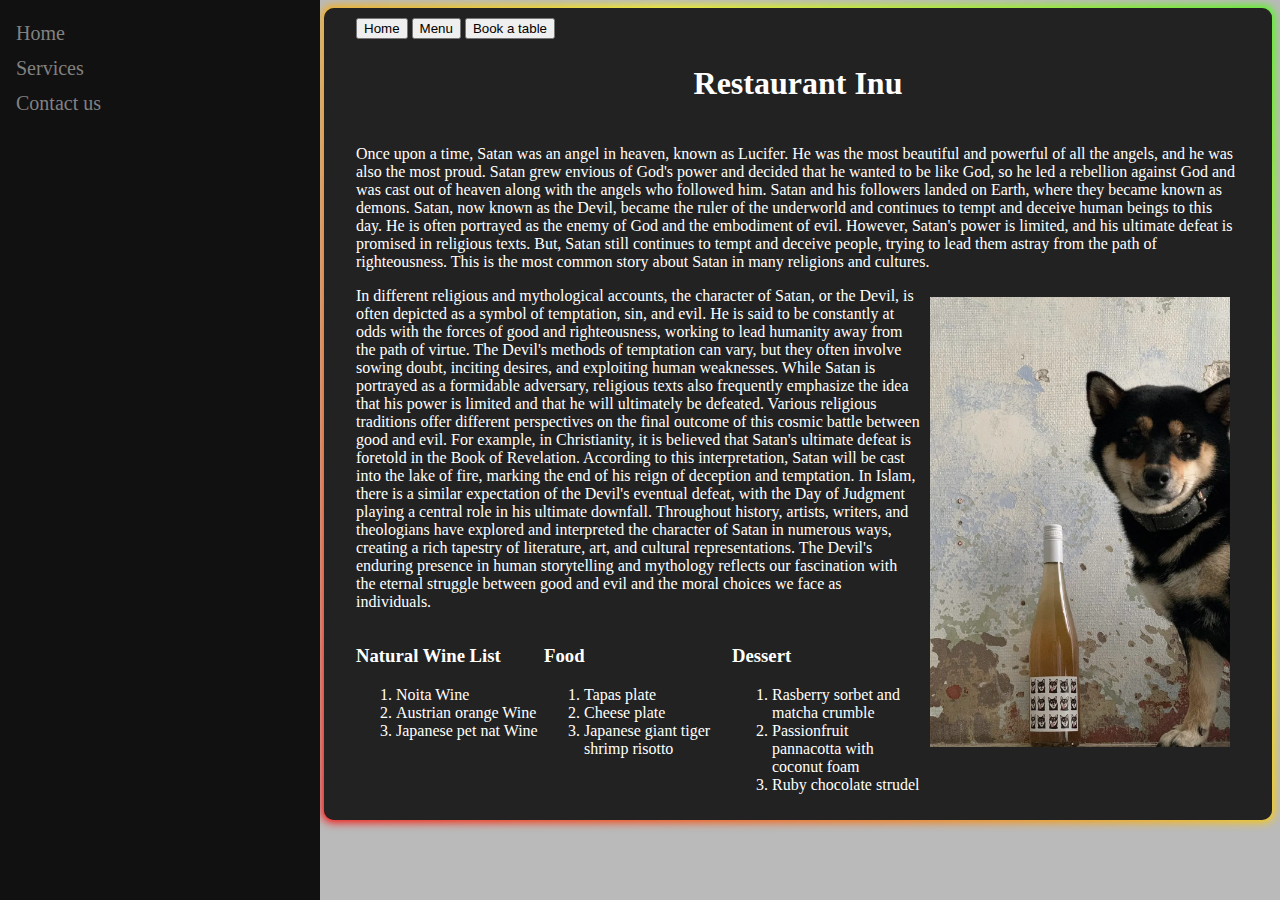
==== Digitekniikka/index.html @ a3fbdbde "update" ====
<!DOCTYPE html>
<html>
    <head>
        <title>Harjoitustyö</title>
        <meta name="viewport" content="width=device-width, initial-scale=1">
        <meta charset="UTF-8">
        <meta name="author" content="Phong">
        <link href="style.css" rel="stylesheet" type="text/css">

    </head>
    <body>
        <div class="sidebar">
            <a href="#home"><i class="home"></i> Home</a>
            <a href="#services"><i class="services"></i> Services</a>
            <a href="#clients"><i class="contact"></i> Contact us</a>
        </div>

        <div class="content">
            <button type="button" onclick="alert('Bomboclat')">Home</button>
            <button type="button" onclick="alert('Bomboclat!')">Menu</button>
            <button type="button" onclick="alert('Bomboclat')">Book a table</button>

            <div class="container">
                <h1 class="centered-h1">Restaurant Inu </h1>
            </div>

            <p>Once upon a time, Satan was an angel in heaven, known as Lucifer. He was the most beautiful and powerful of all the angels, and he was also the most proud. Satan grew envious of God's power and decided that he wanted to be like God, so he led a rebellion against God and was cast out of heaven along with the angels who followed him.
                Satan and his followers landed on Earth, where they became known as demons. Satan, now known as the Devil, became the ruler of the underworld and continues to tempt and deceive human beings to this day. He is often portrayed as the enemy of God and the embodiment of evil.
                However, Satan's power is limited, and his ultimate defeat is promised in religious texts. But, Satan still continues to tempt and deceive people, trying to lead them astray from the path of righteousness.
                This is the most common story about Satan in many religions and cultures.
            </p>

            <img src="img/1.png" alt="Koira ja viini" width="300" height="450">
            
            <p>
                In different religious and mythological accounts, the character of Satan, or the Devil, is often depicted as a symbol of temptation, sin, and evil. He is said to be constantly at odds with the forces of good and righteousness, working to lead humanity away from the path of virtue. The Devil's methods of temptation can vary, but they often involve sowing doubt, inciting desires, and exploiting human weaknesses.
                While Satan is portrayed as a formidable adversary, religious texts also frequently emphasize the idea that his power is limited and that he will ultimately be defeated. Various religious traditions offer different perspectives on the final outcome of this cosmic battle between good and evil.
                For example, in Christianity, it is believed that Satan's ultimate defeat is foretold in the Book of Revelation. According to this interpretation, Satan will be cast into the lake of fire, marking the end of his reign of deception and temptation. In Islam, there is a similar expectation of the Devil's eventual defeat, with the Day of Judgment playing a central role in his ultimate downfall.
                Throughout history, artists, writers, and theologians have explored and interpreted the character of Satan in numerous ways, creating a rich tapestry of literature, art, and cultural representations. The Devil's enduring presence in human storytelling and mythology reflects our fascination with the eternal struggle between good and evil and the moral choices we face as individuals.
            </p>
        <div class="lists">
           <div class="list">
            <h3>Natural Wine List</h3>
            <ol>
                <li>Noita Wine</li>
                <li>Austrian orange Wine</li>
                <li>Japanese pet nat Wine</li>
            </ol>
        </div>
            <div class="list">
            <h3>Food</h3>
            <ol>
                <li>Tapas plate</li>
                <li>Cheese plate</li>
                <li>Japanese giant tiger shrimp risotto</li>
            </ol>
        </div>
        <div class="list">
            <h3>Dessert</h3>
            <ol>
                <li>Rasberry sorbet and matcha crumble</li>
                <li>Passionfruit pannacotta with coconut foam</li>
                <li>Ruby chocolate strudel</li>
            </ol>
         </div>
        </div>
    </body>
</html>
---- Digitekniikka/style.css ----
body {
    background-color: #bababa;
    }

  .sidebar {
    height: 100%;
    width: 160px;
    position: fixed;
    z-index: 1;
    top: 0;
    left: 0;
    background-color: #111;
    overflow-x: hidden;
    padding-top: 16px;
  }

  .sidebar a {
    padding: 6px 8px 6px 16px;
    text-decoration: none;
    font-size: 20px;
    color: #818181;
    display: block;
  }

  .sidebar a:hover {
    color: #f1f1f1;
  }

  .main {
    margin-left: 160px;
    padding: 0px 10px;
  }
  
  @media screen and (max-height: 450px) {
    .sidebar {padding-top: 15px;}
    .sidebar a {font-size: 18px;}
  }

  .sidebar {
      width: 25%;
      float: left;
  }

  .content {
      margin-left: 25%;
  }

  img {
      float: right;
      margin: 10px;
  }

  .container {
    text-align: center; 
    display: flex;
    align-items: center; 
    height: 10vh; 
}

.centered-h1 {
    margin: 0 auto; 
}
.lists {
    display: flex;
}
.list {
    flex: 1;
}

.content {
  padding: 0.6em 2em;
  border: none;
  outline: none;
  color: rgb(255, 255, 255);
  background: #111;
  cursor: pointer;
  position: relative;
  z-index: 0;
  border-radius: 10px;
  user-select: none;
  -webkit-user-select: none;
  touch-action: manipulation;
}

.content:before {
  content: "";
  background: linear-gradient(
    45deg,
    #ff0000,
    #ff7300,
    #fffb00,
    #48ff00,
    #00ffd5,
    #002bff,
    #7a00ff,
    #ff00c8,
    #ff0000
  );
  position: absolute;
  top: -2px;
  left: -2px;
  background-size: 400%;
  z-index: -1;
  filter: blur(5px);
  -webkit-filter: blur(5px);
  width: calc(100% + 4px);
  height: calc(100% + 4px);
  animation: glowing-button-85 20s linear infinite;
  transition: opacity 0.3s ease-in-out;
  border-radius: 10px;
}

@keyframes glowing-button-85 {
  0% {
    background-position: 0 0;
  }
  50% {
    background-position: 400% 0;
  }
  100% {
    background-position: 0 0;
  }
}

.content:after {
  z-index: -1;
  content: "";
  position: absolute;
  width: 100%;
  height: 100%;
  background: #222;
  left: 0;
  top: 0;
  border-radius: 10px;
}
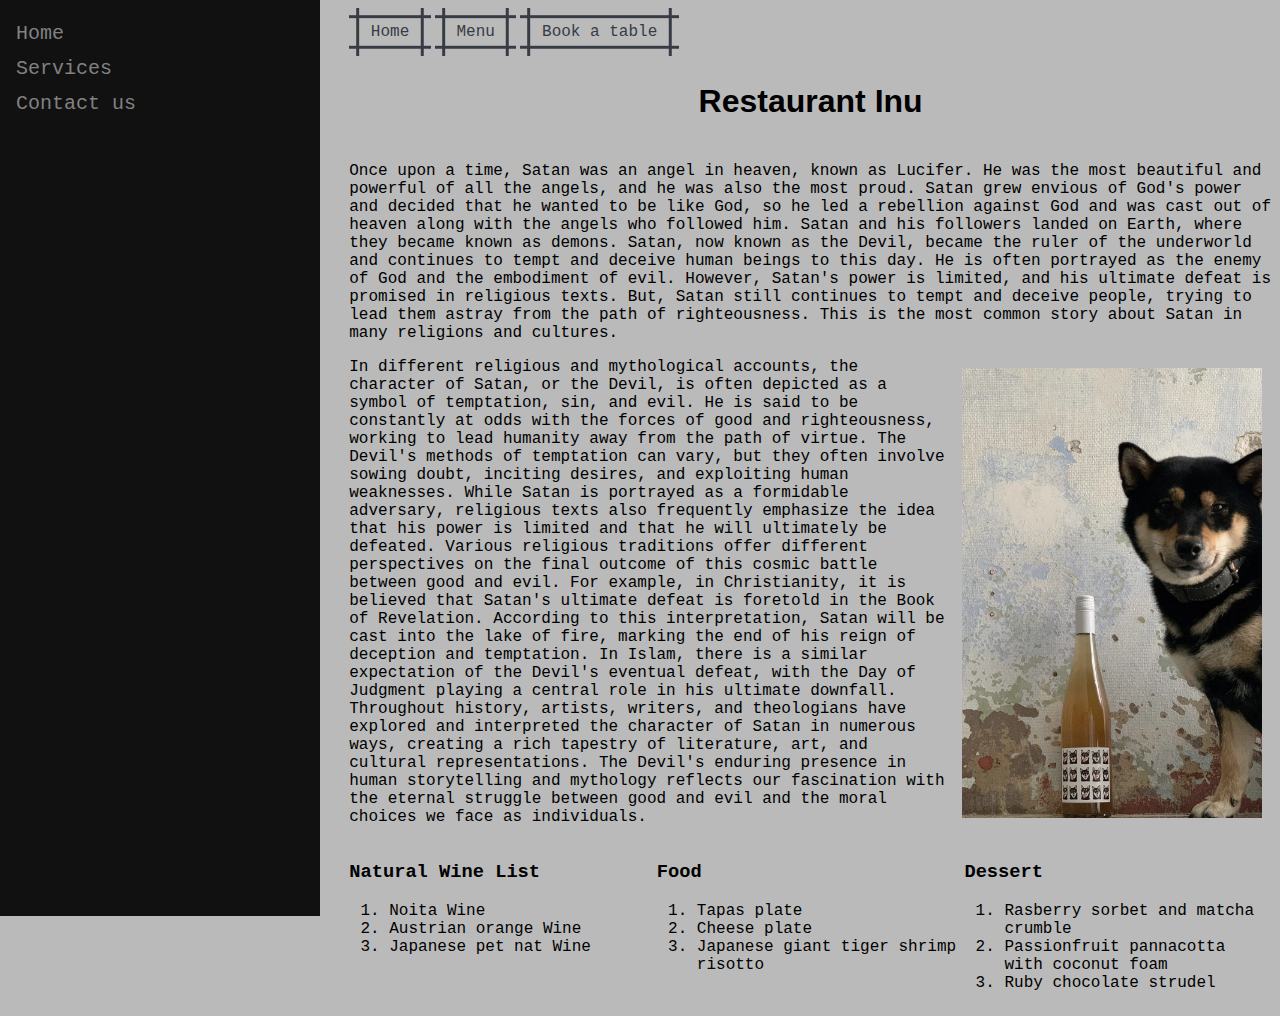
==== commit 0dc82b8f: "tekstin tyyli, painikkeiden tyyli" ====
--- a/Digitekniikka/index.html
+++ b/Digitekniikka/index.html
@@ -15,16 +15,16 @@
             <a href="#clients"><i class="contact"></i> Contact us</a>
         </div>
 
-        <div class="content">
-            <button type="button" onclick="alert('Bomboclat')">Home</button>
-            <button type="button" onclick="alert('Bomboclat!')">Menu</button>
-            <button type="button" onclick="alert('Bomboclat')">Book a table</button>
+        <div class="buttons">
+            <button class="button-89" onclick="alert('Bomboclat')"="button">Home</button>
+            <button class="button-89" onclick="alert('Bomboclat')"="button">Menu</button>
+            <button class="button-89" onclick="alert('Bomboclat')"="button">Book a table</button>
 
             <div class="container">
                 <h1 class="centered-h1">Restaurant Inu </h1>
             </div>
-
-            <p>Once upon a time, Satan was an angel in heaven, known as Lucifer. He was the most beautiful and powerful of all the angels, and he was also the most proud. Satan grew envious of God's power and decided that he wanted to be like God, so he led a rebellion against God and was cast out of heaven along with the angels who followed him.
+            
+            <p class="p2">Once upon a time, Satan was an angel in heaven, known as Lucifer. He was the most beautiful and powerful of all the angels, and he was also the most proud. Satan grew envious of God's power and decided that he wanted to be like God, so he led a rebellion against God and was cast out of heaven along with the angels who followed him.
                 Satan and his followers landed on Earth, where they became known as demons. Satan, now known as the Devil, became the ruler of the underworld and continues to tempt and deceive human beings to this day. He is often portrayed as the enemy of God and the embodiment of evil.
                 However, Satan's power is limited, and his ultimate defeat is promised in religious texts. But, Satan still continues to tempt and deceive people, trying to lead them astray from the path of righteousness.
                 This is the most common story about Satan in many religions and cultures.
@@ -32,7 +32,7 @@
 
             <img src="img/1.png" alt="Koira ja viini" width="300" height="450">
             
-            <p>
+            <p class="p2">
                 In different religious and mythological accounts, the character of Satan, or the Devil, is often depicted as a symbol of temptation, sin, and evil. He is said to be constantly at odds with the forces of good and righteousness, working to lead humanity away from the path of virtue. The Devil's methods of temptation can vary, but they often involve sowing doubt, inciting desires, and exploiting human weaknesses.
                 While Satan is portrayed as a formidable adversary, religious texts also frequently emphasize the idea that his power is limited and that he will ultimately be defeated. Various religious traditions offer different perspectives on the final outcome of this cosmic battle between good and evil.
                 For example, in Christianity, it is believed that Satan's ultimate defeat is foretold in the Book of Revelation. According to this interpretation, Satan will be cast into the lake of fire, marking the end of his reign of deception and temptation. In Islam, there is a similar expectation of the Devil's eventual defeat, with the Day of Judgment playing a central role in his ultimate downfall.
@@ -40,27 +40,27 @@
             </p>
         <div class="lists">
            <div class="list">
-            <h3>Natural Wine List</h3>
+            <h3 class="p2">Natural Wine List</h3>
             <ol>
-                <li>Noita Wine</li>
-                <li>Austrian orange Wine</li>
-                <li>Japanese pet nat Wine</li>
+                <li class="p2">Noita Wine</li>
+                <li class="p2">Austrian orange Wine</li>
+                <li class="p2">Japanese pet nat Wine</li>
             </ol>
         </div>
             <div class="list">
-            <h3>Food</h3>
+            <h3 class="p2">Food</h3>
             <ol>
-                <li>Tapas plate</li>
-                <li>Cheese plate</li>
-                <li>Japanese giant tiger shrimp risotto</li>
+                <li class="p2">Tapas plate</li>
+                <li class="p2">Cheese plate</li>
+                <li class="p2">Japanese giant tiger shrimp risotto</li>
             </ol>
         </div>
         <div class="list">
-            <h3>Dessert</h3>
+            <h3 class="p2">Dessert</h3>
             <ol>
-                <li>Rasberry sorbet and matcha crumble</li>
-                <li>Passionfruit pannacotta with coconut foam</li>
-                <li>Ruby chocolate strudel</li>
+                <li class="p2">Rasberry sorbet and matcha crumble</li>
+                <li class="p2">Passionfruit pannacotta with coconut foam</li>
+                <li class="p2">Ruby chocolate strudel</li>
             </ol>
          </div>
         </div>
--- a/Digitekniikka/style.css
+++ b/Digitekniikka/style.css
@@ -1,6 +1,52 @@
     body {
     background-color: #bababa;
     }
+
+.p2 {
+  font-family: Courier New,Courier,Lucida Sans Typewriter,Lucida Typewriter,monospace; 
+}
+  .buttons {
+    margin-left: 27%;
+}
+
+.button-89 {
+  --b: 3px; 
+  --s: .45em; 
+  --color: #373B44;
+  
+  padding: calc(.5em + var(--s)) calc(.9em + var(--s));
+  color: var(--color);
+  --_p: var(--s);
+  background:
+    conic-gradient(from 90deg at var(--b) var(--b),#0000 90deg,var(--color) 0)
+    var(--_p) var(--_p)/calc(100% - var(--b) - 2*var(--_p)) calc(100% - var(--b) - 2*var(--_p));
+  transition: .3s linear, color 0s, background-color 0s;
+  outline: var(--b) solid #0000;
+  outline-offset: .6em;
+  font-size: 16px;
+
+  border: 0;
+
+  user-select: none;
+  -webkit-user-select: none;
+  touch-action: manipulation;
+}
+
+.button-89:hover,
+.button-89:focus-visible{
+  --_p: 0px;
+  outline-color: var(--color);
+  outline-offset: .05em;
+}
+
+.button-89:active {
+  background: var(--color);
+  color: #fff;
+}
+
+.button-89 {
+  font-family: Courier New,Courier,Lucida Sans Typewriter,Lucida Typewriter,monospace; 
+}
 
   .sidebar {
     height: 100%;
@@ -26,6 +72,10 @@
     color: #f1f1f1;
   }
 
+  .sidebar {
+    font-family: Courier New,Courier,Lucida Sans Typewriter,Lucida Typewriter,monospace; 
+  }
+
   .main {
     margin-left: 160px;
     padding: 0px 10px;
@@ -39,10 +89,6 @@
   .sidebar {
       width: 25%;
       float: left;
-  }
-
-  .content {
-      margin-left: 25%;
   }
 
   img {
@@ -59,77 +105,14 @@
 
 .centered-h1 {
     margin: 0 auto; 
+    font-family: Arial,Helvetica Neue,Helvetica,sans-serif; 
 }
+
+
+
 .lists {
     display: flex;
 }
 .list {
     flex: 1;
-}
-
-.content {
-  padding: 0.6em 2em;
-  border: none;
-  outline: none;
-  color: rgb(255, 255, 255);
-  background: #111;
-  cursor: pointer;
-  position: relative;
-  z-index: 0;
-  border-radius: 10px;
-  user-select: none;
-  -webkit-user-select: none;
-  touch-action: manipulation;
-}
-
-.content:before {
-  content: "";
-  background: linear-gradient(
-    45deg,
-    #ff0000,
-    #ff7300,
-    #fffb00,
-    #48ff00,
-    #00ffd5,
-    #002bff,
-    #7a00ff,
-    #ff00c8,
-    #ff0000
-  );
-  position: absolute;
-  top: -2px;
-  left: -2px;
-  background-size: 400%;
-  z-index: -1;
-  filter: blur(5px);
-  -webkit-filter: blur(5px);
-  width: calc(100% + 4px);
-  height: calc(100% + 4px);
-  animation: glowing-button-85 20s linear infinite;
-  transition: opacity 0.3s ease-in-out;
-  border-radius: 10px;
-}
-
-@keyframes glowing-button-85 {
-  0% {
-    background-position: 0 0;
-  }
-  50% {
-    background-position: 400% 0;
-  }
-  100% {
-    background-position: 0 0;
-  }
-}
-
-.content:after {
-  z-index: -1;
-  content: "";
-  position: absolute;
-  width: 100%;
-  height: 100%;
-  background: #222;
-  left: 0;
-  top: 0;
-  border-radius: 10px;
 }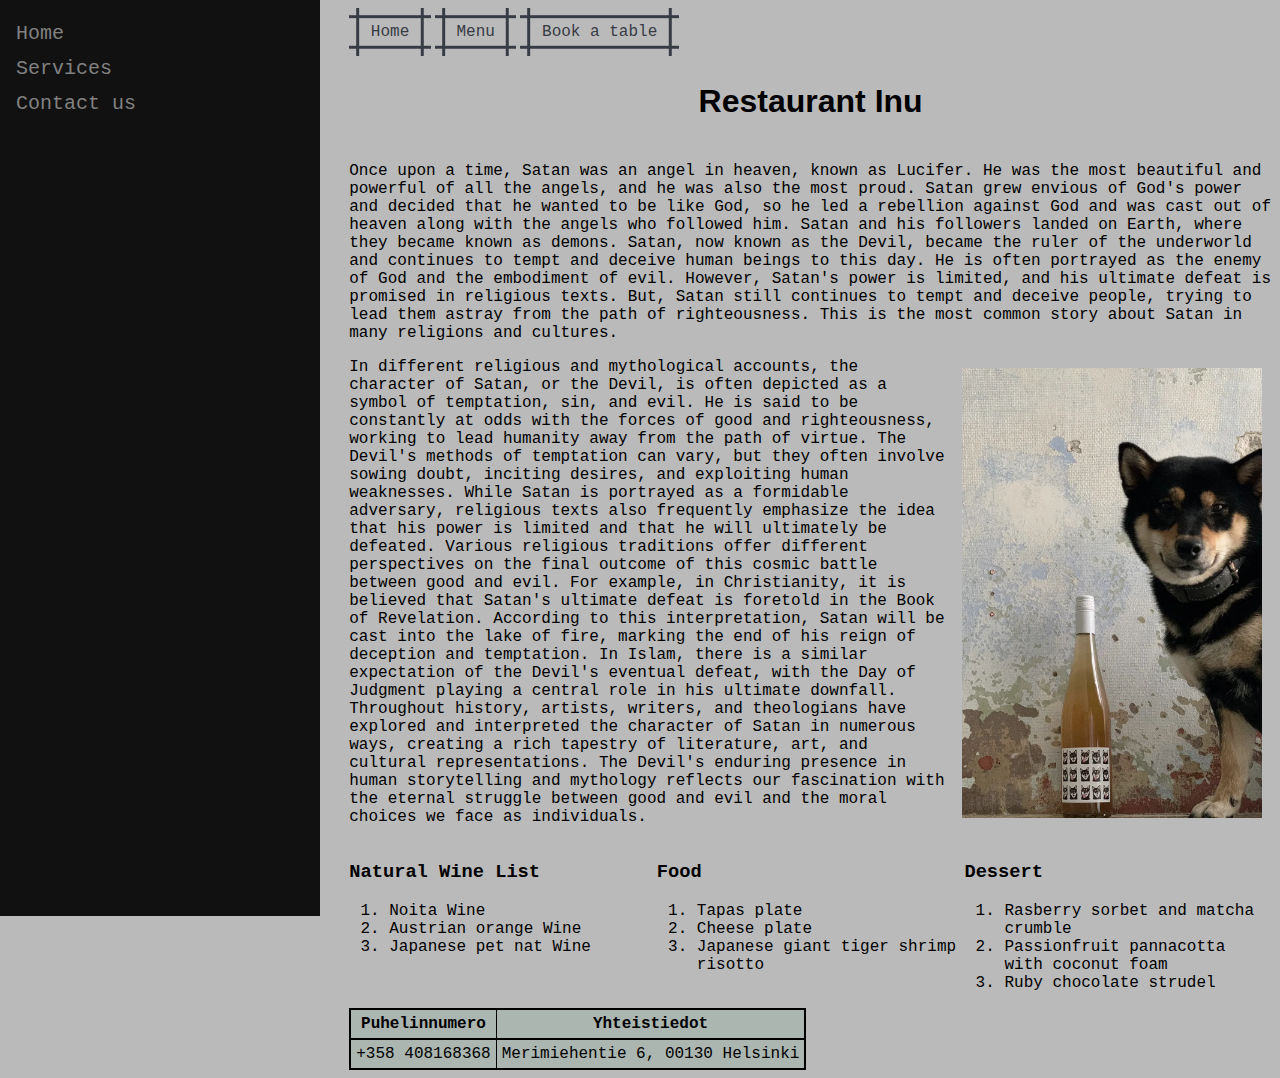
==== commit 59d6d49a: "Taulukon luonti ja tyyli" ====
--- a/Digitekniikka/index.html
+++ b/Digitekniikka/index.html
@@ -64,5 +64,17 @@
             </ol>
          </div>
         </div>
+
+        <table>
+            <tr>
+                <th class="p2">Puhelinnumero</th>
+                <th class="p2">Yhteistiedot</th>
+            </tr>
+            <tr>
+                <td class="p2">+358 408168368</td>
+                <td class="p2">Merimiehentie 6, 00130 Helsinki</td>
+            </tr>
+        </table>
+
     </body>
 </html>
--- a/Digitekniikka/style.css
+++ b/Digitekniikka/style.css
@@ -115,4 +115,19 @@
 }
 .list {
     flex: 1;
+}
+
+table {
+    border-collapse: collapse;
+    border: 2px solid rgb(0, 0, 255);
+}
+
+tr {
+    background-color: rgba(66, 159, 105, 0.123);
+    border: 2px solid rgb(0, 0, 0);
+}
+
+td, th {
+    border: 1px solid rgb(0, 0, 0);
+    padding: 5px;
 }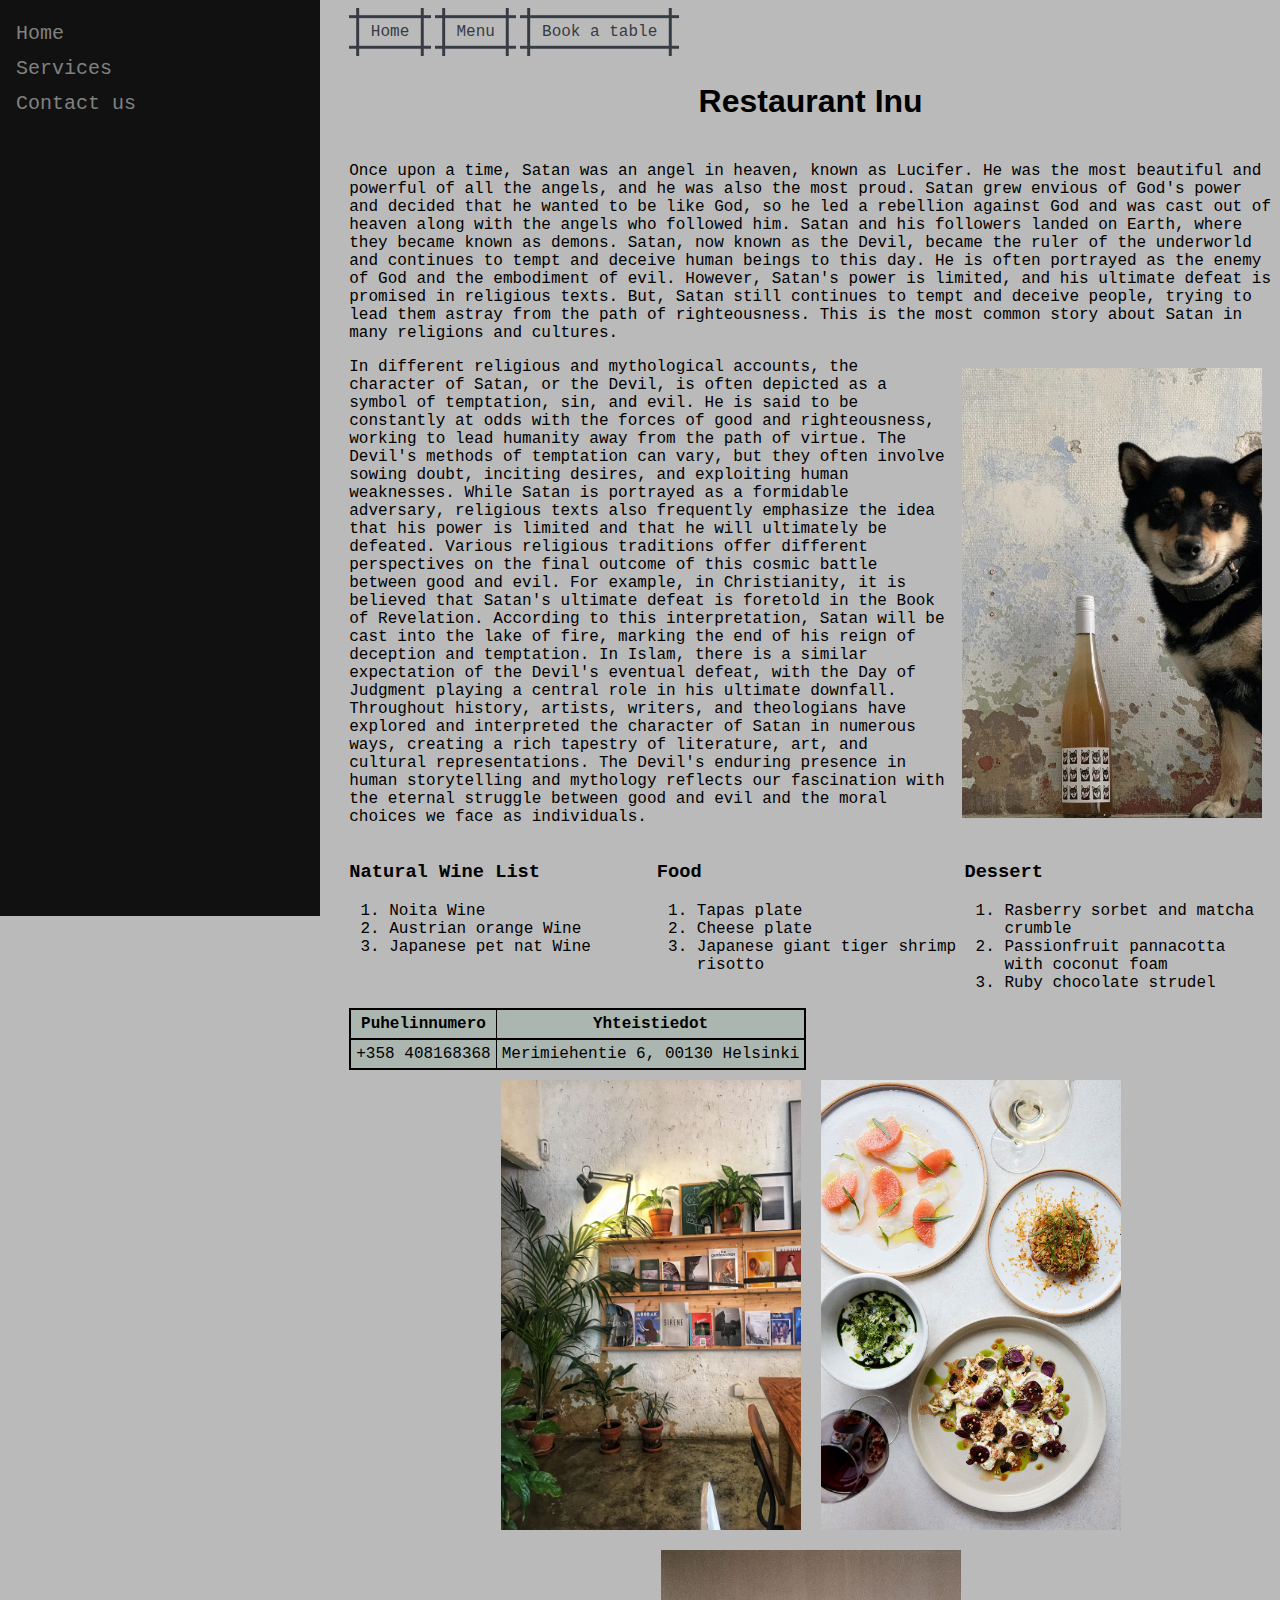
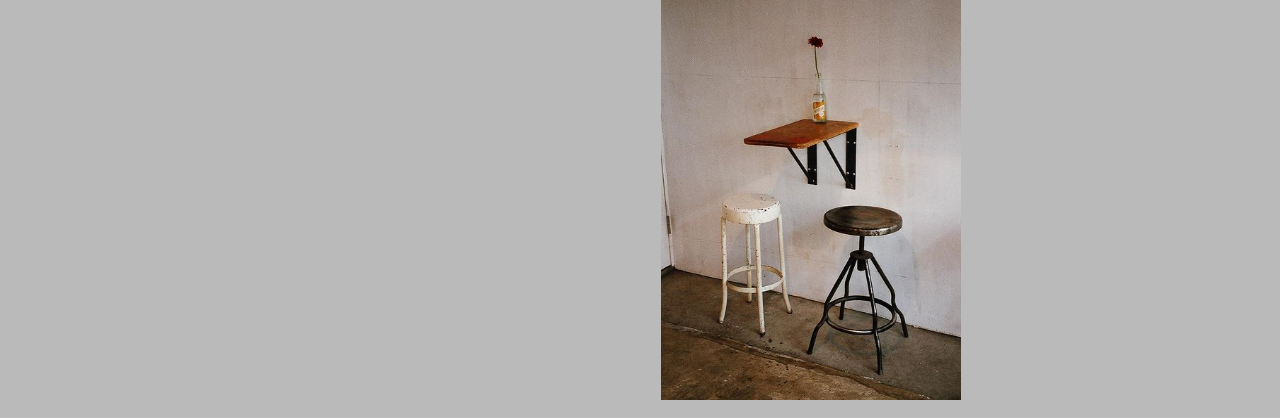
==== commit 15e1e24b: "Kuva galleria" ====
--- a/Digitekniikka/index.html
+++ b/Digitekniikka/index.html
@@ -76,5 +76,12 @@
             </tr>
         </table>
 
+        <!-- Soveltava tehtävä -->
+
+        <div class="gallery">
+            <img src="img/2.jpeg" alt="Kuva 1" width="300" height="450">
+            <img src="img/3.jpeg" alt="Kuva 2" width="300" height="450">
+            <img src="img/4.jpeg" alt="Kuva 3" width="300" height="450">
+        </div>
     </body>
 </html>
--- a/Digitekniikka/style.css
+++ b/Digitekniikka/style.css
@@ -108,8 +108,6 @@
     font-family: Arial,Helvetica Neue,Helvetica,sans-serif; 
 }
 
-
-
 .lists {
     display: flex;
 }
@@ -130,4 +128,15 @@
 td, th {
     border: 1px solid rgb(0, 0, 0);
     padding: 5px;
+}
+
+.gallery {
+  display: flex;
+  flex-wrap: wrap;
+  justify-content: center;
+}
+
+.gallery img {
+  margin: 10px;
+  max-width: 300px; /* Säädä kuvien maksimileveys tarpeen mukaan */
 }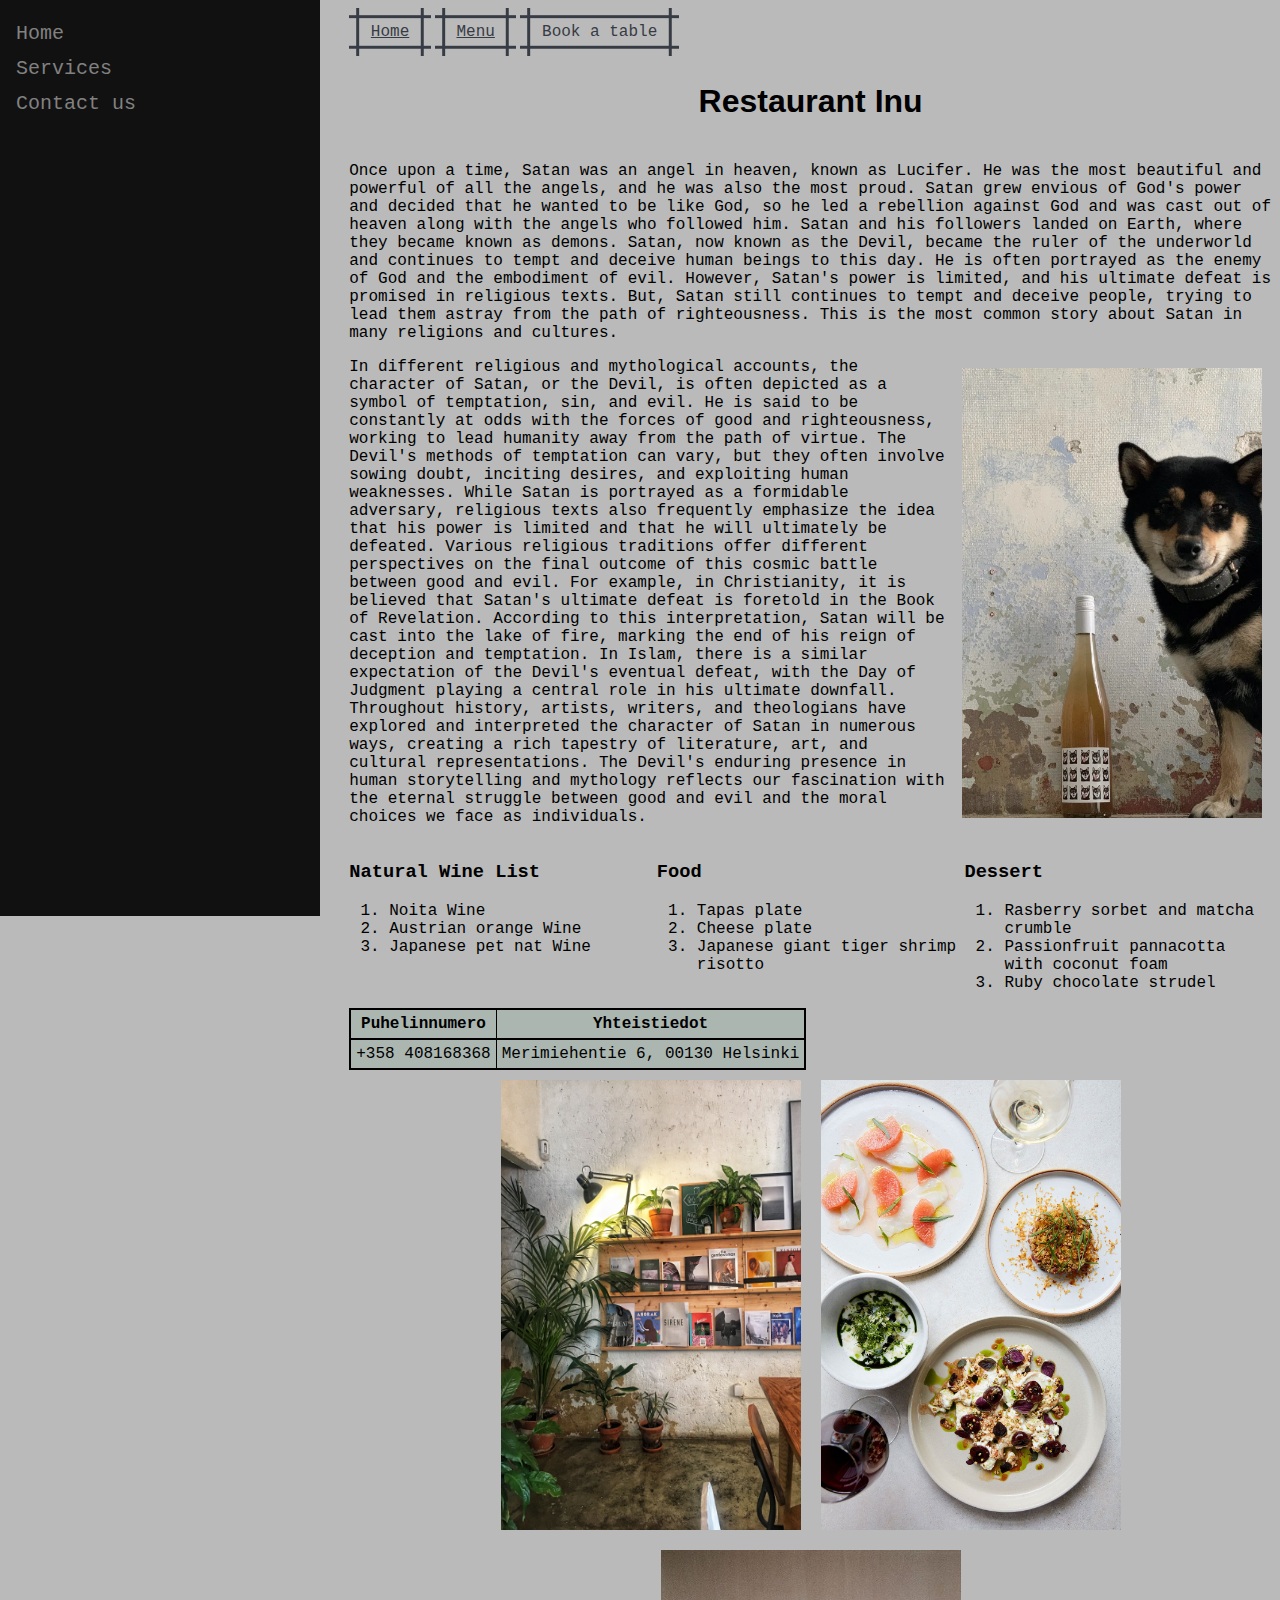
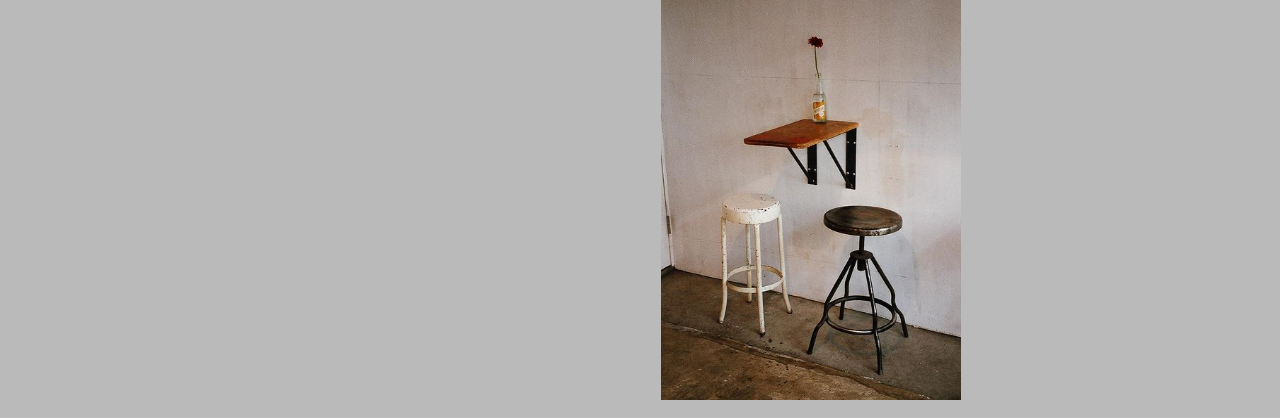
==== commit 4b7a47f0: "Linkkien lisäys" ====
--- a/Digitekniikka/index.html
+++ b/Digitekniikka/index.html
@@ -10,17 +10,18 @@
     </head>
     <body>
         <div class="sidebar">
-            <a href="#home"><i class="home"></i> Home</a>
-            <a href="#services"><i class="services"></i> Services</a>
-            <a href="#clients"><i class="contact"></i> Contact us</a>
+            <a href="index.html"><i class="home"></i> Home</a>
+            <a href="index.html"><i class="services"></i> Services</a>
+            <a href="index.html"><i class="contact"></i> Contact us</a>
         </div>
 
         <div class="buttons">
-            <button class="button-89" onclick="alert('Bomboclat')"="button">Home</button>
-            <button class="button-89" onclick="alert('Bomboclat')"="button">Menu</button>
-            <button class="button-89" onclick="alert('Bomboclat')"="button">Book a table</button>
-
-            <div class="container">
+            <a href="index.html" class="button-89">Home</a>
+            <a href="index.html" class="button-89">Menu</a>
+            <button class="button-89" onclick="alert('Take your reservation and get out')"="button">Book a table</button>
+        
+        
+            <div class="headline">
                 <h1 class="centered-h1">Restaurant Inu </h1>
             </div>
             
--- a/Digitekniikka/style.css
+++ b/Digitekniikka/style.css
@@ -96,7 +96,7 @@
       margin: 10px;
   }
 
-  .container {
+  .headline {
     text-align: center; 
     display: flex;
     align-items: center; 
